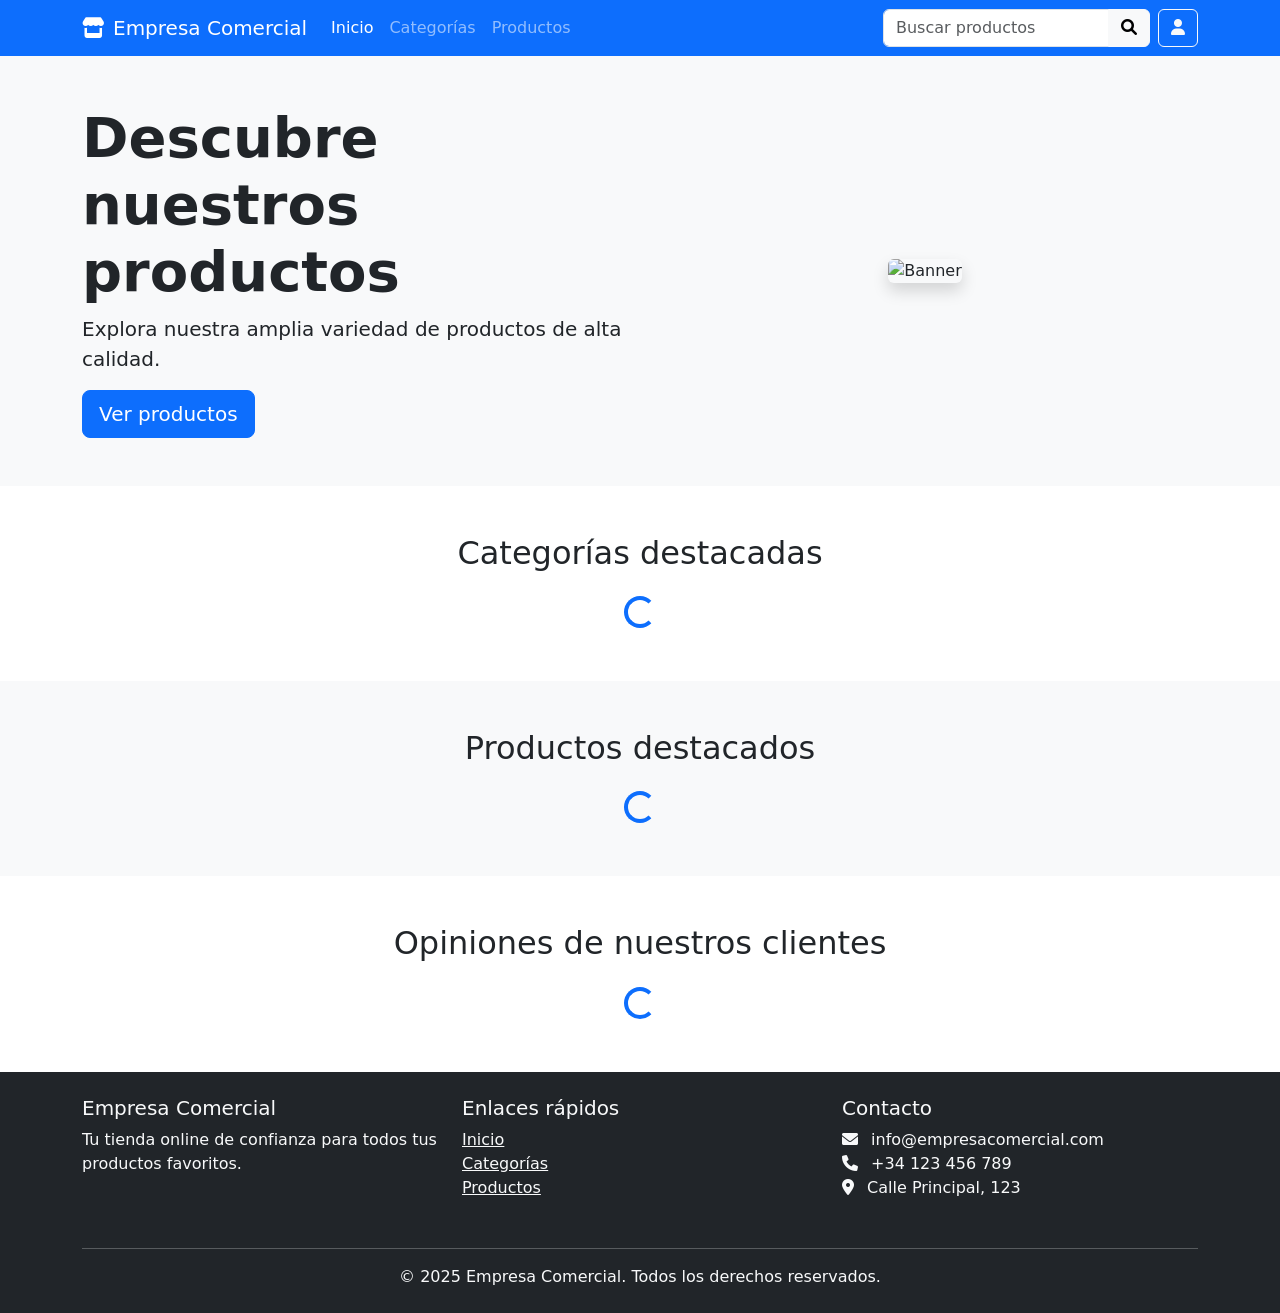
==== index.html @ 3affc94f "Initial commit" ====
<!DOCTYPE html>
<html lang="es">
<head>
    <meta charset="UTF-8">
    <meta name="viewport" content="width=device-width, initial-scale=1.0">
    <title>Tienda Online - Empresa Comercial</title>
    <!-- Bootstrap CSS -->
    <link href="https://cdn.jsdelivr.net/npm/bootstrap@5.3.0-alpha1/dist/css/bootstrap.min.css" rel="stylesheet">
    <!-- Font Awesome -->
    <link href="https://cdnjs.cloudflare.com/ajax/libs/font-awesome/6.0.0/css/all.min.css" rel="stylesheet">
    <!-- Estilos personalizados -->
    <link href="css/styles.css" rel="stylesheet">
</head>
<body>
<!-- Barra de navegación -->
<nav class="navbar navbar-expand-lg navbar-dark bg-primary">
    <div class="container">
        <a class="navbar-brand" href="index.html">
            <i class="fas fa-store me-2"></i>Empresa Comercial
        </a>
        <button class="navbar-toggler" type="button" data-bs-toggle="collapse" data-bs-target="#navbarNav">
            <span class="navbar-toggler-icon"></span>
        </button>
        <div class="collapse navbar-collapse" id="navbarNav">
            <ul class="navbar-nav me-auto">
                <li class="nav-item">
                    <a class="nav-link active" href="index.html">Inicio</a>
                </li>
                <li class="nav-item">
                    <a class="nav-link" href="#" id="categorias-link">Categorías</a>
                </li>
                <li class="nav-item">
                    <a class="nav-link" href="#" id="productos-link">Productos</a>
                </li>
            </ul>
            <div class="d-flex">
                <div class="input-group">
                    <input class="form-control" type="search" placeholder="Buscar productos" id="search-input">
                    <button class="btn btn-light" type="button" id="search-button">
                        <i class="fas fa-search"></i>
                    </button>
                </div>
                <a href="#" class="btn btn-outline-light ms-2" id="user-btn">
                    <i class="fas fa-user"></i>
                </a>
            </div>
        </div>
    </div>
</nav>

<!-- Banner principal -->
<section class="banner py-5 bg-light">
    <div class="container">
        <div class="row align-items-center">
            <div class="col-md-6">
                <h1 class="display-4 fw-bold">Descubre nuestros productos</h1>
                <p class="lead">Explora nuestra amplia variedad de productos de alta calidad.</p>
                <button class="btn btn-primary btn-lg" id="ver-productos">Ver productos</button>
            </div>
            <div class="col-md-6 text-center">
                <img src="https://via.placeholder.com/600x400" alt="Banner" class="img-fluid rounded shadow">
            </div>
        </div>
    </div>
</section>

<!-- Categorías destacadas -->
<section class="py-5">
    <div class="container">
        <h2 class="text-center mb-4">Categorías destacadas</h2>
        <div class="row" id="categorias-container">
            <!-- Las categorías se cargarán dinámicamente aquí -->
            <div class="text-center">
                <div class="spinner-border text-primary" role="status">
                    <span class="visually-hidden">Cargando...</span>
                </div>
            </div>
        </div>
    </div>
</section>

<!-- Productos destacados -->
<section class="py-5 bg-light">
    <div class="container">
        <h2 class="text-center mb-4">Productos destacados</h2>
        <div class="row" id="productos-container">
            <!-- Los productos se cargarán dinámicamente aquí -->
            <div class="text-center">
                <div class="spinner-border text-primary" role="status">
                    <span class="visually-hidden">Cargando...</span>
                </div>
            </div>
        </div>
    </div>
</section>

<!-- Reseñas destacadas -->
<section class="py-5">
    <div class="container">
        <h2 class="text-center mb-4">Opiniones de nuestros clientes</h2>
        <div class="row" id="resenas-container">
            <!-- Las reseñas se cargarán dinámicamente aquí -->
            <div class="text-center">
                <div class="spinner-border text-primary" role="status">
                    <span class="visually-hidden">Cargando...</span>
                </div>
            </div>
        </div>
    </div>
</section>

<!-- Modal de detalles del producto -->
<div class="modal fade" id="productoModal" tabindex="-1" aria-hidden="true">
    <div class="modal-dialog modal-xl">
        <div class="modal-content">
            <div class="modal-header">
                <h5 class="modal-title" id="modal-producto-titulo">Detalles del Producto</h5>
                <button type="button" class="btn-close" data-bs-dismiss="modal" aria-label="Close"></button>
            </div>
            <div class="modal-body" id="modal-producto-contenido">
                <!-- El contenido del producto se cargará aquí -->
            </div>
            <div class="modal-footer">
                <button type="button" class="btn btn-secondary" data-bs-dismiss="modal">Cerrar</button>
            </div>
        </div>
    </div>
</div>

<!-- Modal de inicio de sesión -->
<div class="modal fade" id="loginModal" tabindex="-1" aria-hidden="true">
    <div class="modal-dialog">
        <div class="modal-content">
            <div class="modal-header">
                <h5 class="modal-title">Iniciar Sesión</h5>
                <button type="button" class="btn-close" data-bs-dismiss="modal" aria-label="Close"></button>
            </div>
            <div class="modal-body">
                <form id="login-form">
                    <div class="mb-3">
                        <label for="login-nombre" class="form-label">Nombre de usuario</label>
                        <input type="text" class="form-control" id="login-nombre" required>
                    </div>
                    <div class="mb-3">
                        <label for="login-ciudad" class="form-label">Ciudad</label>
                        <input type="text" class="form-control" id="login-ciudad" required>
                    </div>
                    <button type="submit" class="btn btn-primary w-100">Iniciar Sesión</button>
                </form>
            </div>
        </div>
    </div>
</div>

<!-- Footer -->
<footer class="py-4 bg-dark text-light">
    <div class="container">
        <div class="row">
            <div class="col-md-4 mb-3">
                <h5>Empresa Comercial</h5>
                <p>Tu tienda online de confianza para todos tus productos favoritos.</p>
            </div>
            <div class="col-md-4 mb-3">
                <h5>Enlaces rápidos</h5>
                <ul class="list-unstyled">
                    <li><a href="index.html" class="text-light">Inicio</a></li>
                    <li><a href="#" class="text-light">Categorías</a></li>
                    <li><a href="#" class="text-light">Productos</a></li>
                </ul>
            </div>
            <div class="col-md-4 mb-3">
                <h5>Contacto</h5>
                <ul class="list-unstyled">
                    <li><i class="fas fa-envelope me-2"></i> info@empresacomercial.com</li>
                    <li><i class="fas fa-phone me-2"></i> +34 123 456 789</li>
                    <li><i class="fas fa-map-marker-alt me-2"></i> Calle Principal, 123</li>
                </ul>
            </div>
        </div>
        <hr>
        <div class="text-center">
            <p class="mb-0">&copy; 2025 Empresa Comercial. Todos los derechos reservados.</p>
        </div>
    </div>
</footer>

<!-- Bootstrap JS y Popper -->
<script src="https://cdn.jsdelivr.net/npm/bootstrap@5.3.0-alpha1/dist/js/bootstrap.bundle.min.js"></script>
<!-- jQuery (necesario para algunas operaciones AJAX) -->
<script src="https://cdnjs.cloudflare.com/ajax/libs/jquery/3.6.0/jquery.min.js"></script>
<!-- JavaScript personalizado -->
<script src="js/app.js"></script>
</body>
</html>
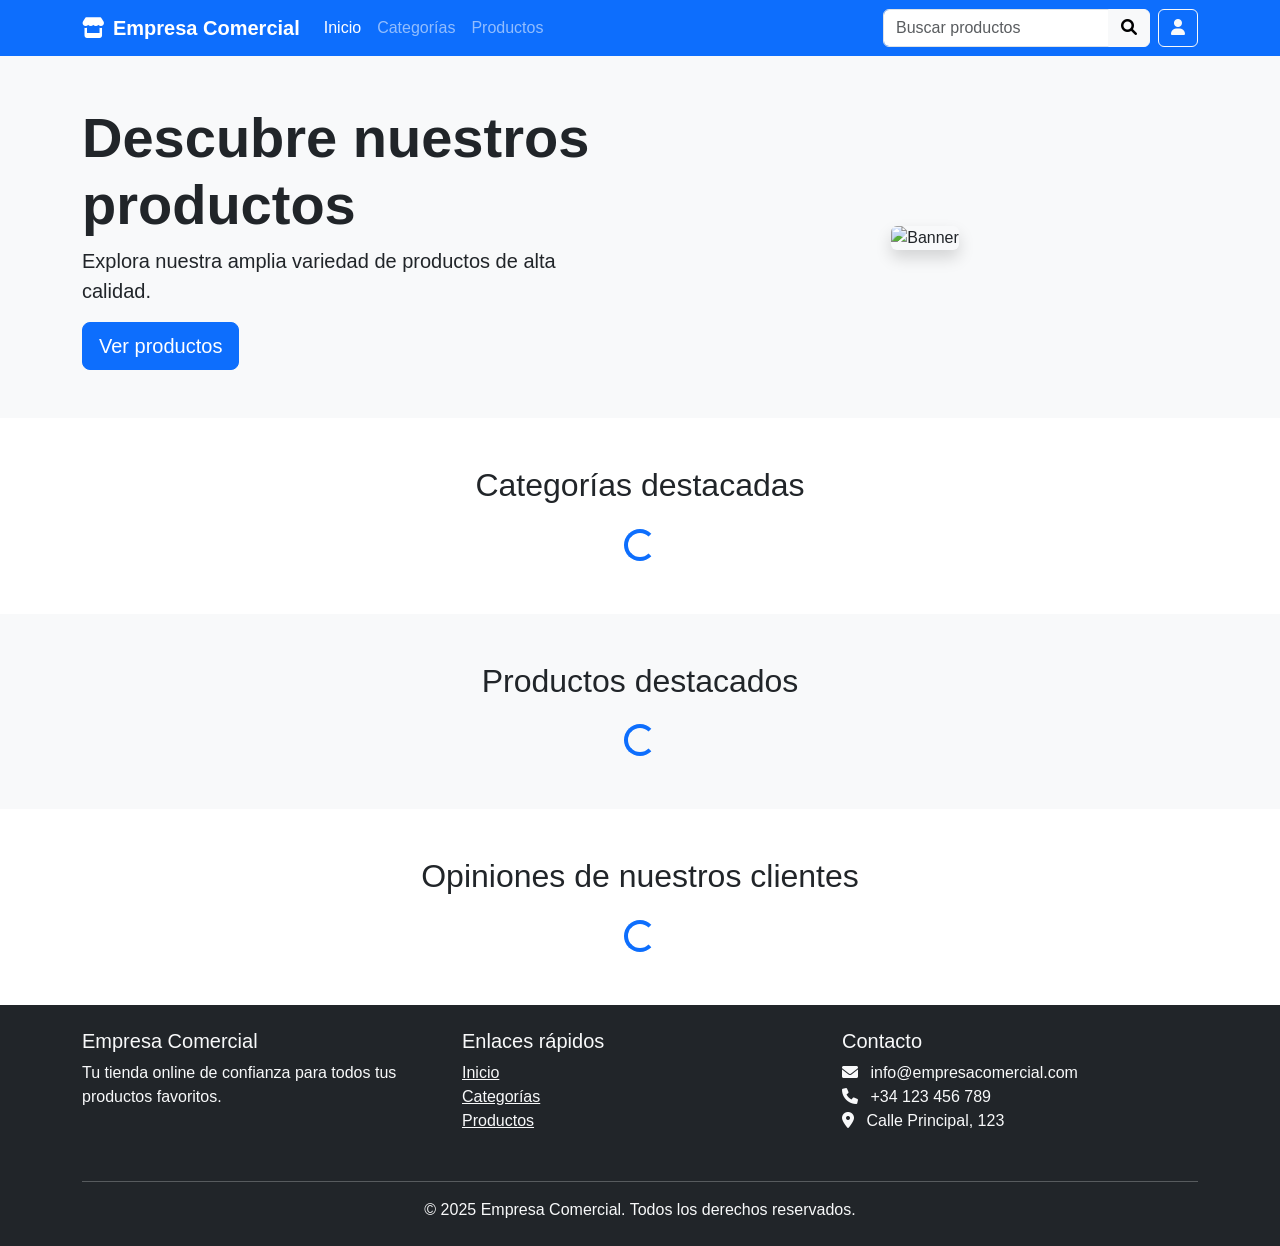
==== commit 71c4f1e3: "actualizacion2" ====
--- a/index.html
+++ b/index.html
@@ -9,7 +9,7 @@
     <!-- Font Awesome -->
     <link href="https://cdnjs.cloudflare.com/ajax/libs/font-awesome/6.0.0/css/all.min.css" rel="stylesheet">
     <!-- Estilos personalizados -->
-    <link href="css/styles.css" rel="stylesheet">
+    <link href="css/style.css" rel="stylesheet">
 </head>
 <body>
 <!-- Barra de navegación -->
--- a/css/style.css
+++ b/css/style.css
@@ -0,0 +1,153 @@
+/* Estilos personalizados para la aplicación */
+
+/* Estilos generales */
+body {
+    font-family: 'Segoe UI', Tahoma, Geneva, Verdana, sans-serif;
+}
+
+/* Estilos para la barra de navegación */
+.navbar-brand {
+    font-weight: bold;
+}
+
+/* Estilos para tarjetas */
+.card {
+    transition: transform 0.3s, box-shadow 0.3s;
+    margin-bottom: 20px;
+}
+
+.card:hover {
+    transform: translateY(-5px);
+    box-shadow: 0 10px 20px rgba(0, 0, 0, 0.1);
+}
+
+.card-img-top {
+    height: 200px;
+    object-fit: cover;
+}
+
+/* Estilos para el banner principal */
+.banner {
+    background-color: #f8f9fa;
+}
+
+/* Estilos para estrellas de reseñas */
+.star-rating .fa-star {
+    color: #ccc;
+}
+
+.star-rating .fa-star.active {
+    color: #ffd700;
+}
+
+/* Estilos para botones de like/dislike */
+.btn-like, .btn-dislike {
+    border: none;
+    background-color: transparent;
+    font-size: 1.25rem;
+    transition: transform 0.2s;
+}
+
+.btn-like:hover, .btn-dislike:hover {
+    transform: scale(1.2);
+}
+
+.btn-like.active {
+    color: #28a745;
+}
+
+.btn-dislike.active {
+    color: #dc3545;
+}
+
+/* Estilos para tarjetas de categorías */
+.categoria-card {
+    text-align: center;
+    cursor: pointer;
+    padding: 20px;
+    border-radius: 10px;
+    background-color: #f8f9fa;
+    height: 100%;
+}
+
+.categoria-card i {
+    font-size: 2.5rem;
+    margin-bottom: 15px;
+    color: #007bff;
+}
+
+.categoria-card:hover {
+    background-color: #e9ecef;
+}
+
+/* Estilos para tarjetas de reseñas */
+.resena-card {
+    padding: 20px;
+    border-radius: 10px;
+    background-color: #f8f9fa;
+    margin-bottom: 20px;
+}
+
+.resena-card .user-info {
+    display: flex;
+    align-items: center;
+    margin-bottom: 10px;
+}
+
+.resena-card .user-avatar {
+    width: 40px;
+    height: 40px;
+    border-radius: 50%;
+    background-color: #007bff;
+    color: white;
+    display: flex;
+    align-items: center;
+    justify-content: center;
+    margin-right: 10px;
+}
+
+/* Estilos para imágenes de productos en modal */
+.producto-imagen-principal {
+    width: 100%;
+    height: 400px;
+    object-fit: contain;
+}
+
+.producto-imagen-thumbnail {
+    width: 80px;
+    height: 80px;
+    object-fit: cover;
+    cursor: pointer;
+    border: 2px solid transparent;
+}
+
+.producto-imagen-thumbnail.active {
+    border-color: #007bff;
+}
+
+/* Estilos para paginación */
+.pagination {
+    justify-content: center;
+    margin-top: 30px;
+}
+
+/* Animaciones */
+@keyframes fadeIn {
+    from { opacity: 0; }
+    to { opacity: 1; }
+}
+
+.fade-in {
+    animation: fadeIn 0.5s;
+}
+
+/* Responsive */
+@media (max-width: 768px) {
+    .card-img-top {
+        height: 150px;
+    }
+
+    .banner h1 {
+        font-size: 2rem;
+    }
+}
